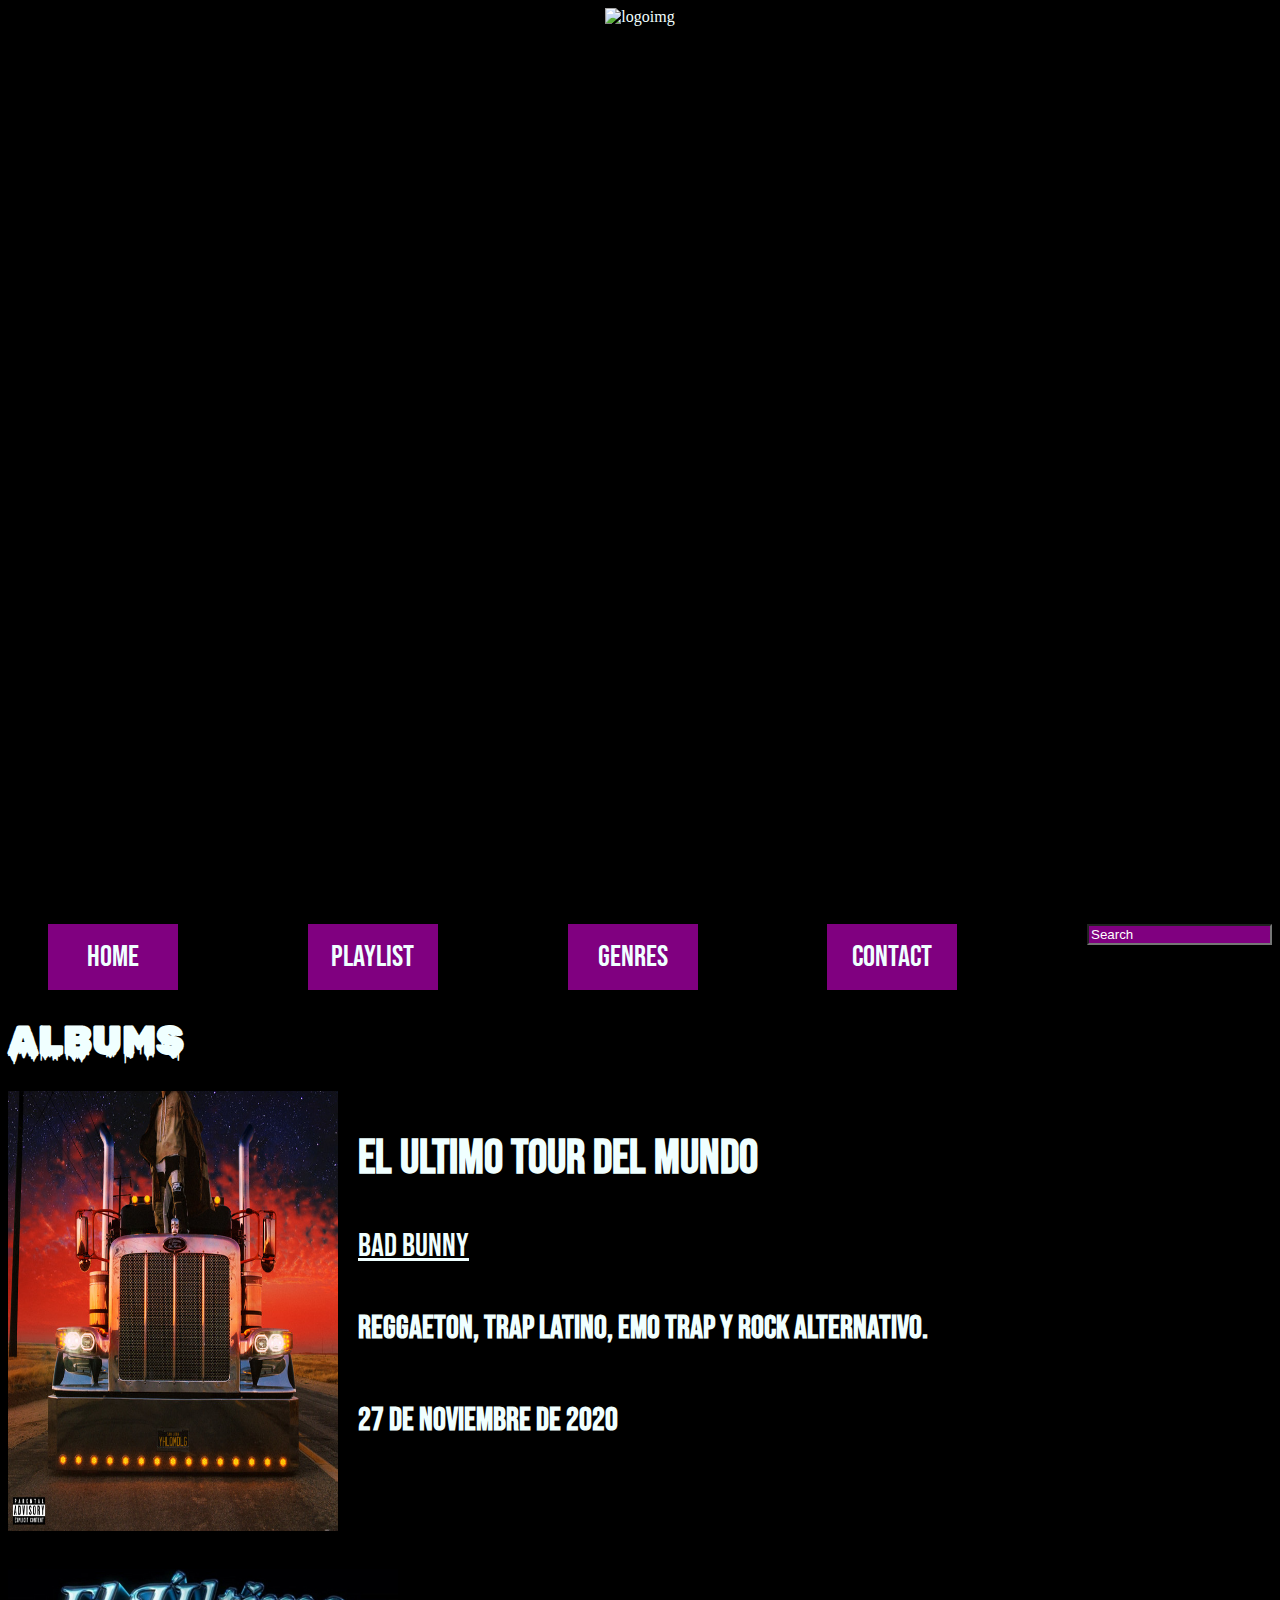
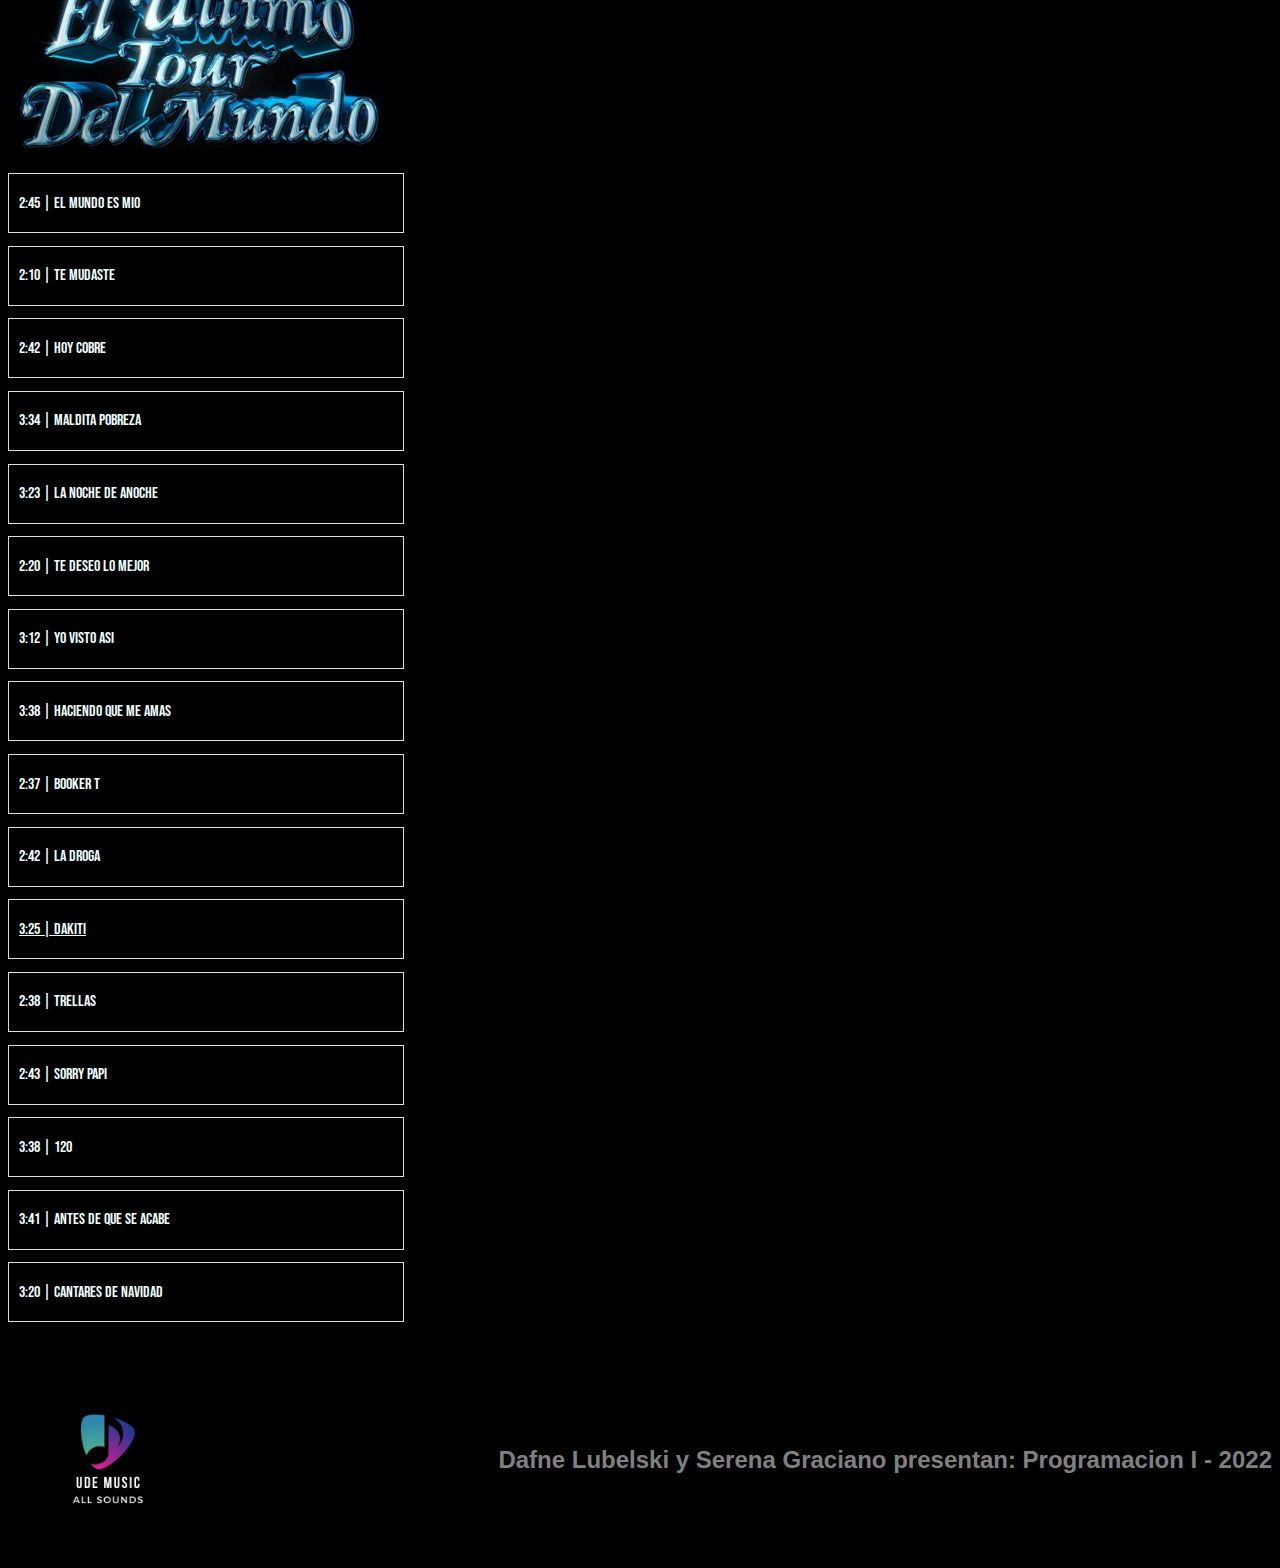
==== albums.html @ c6866a3a "ultimos cambios y responsive" ====
<!DOCTYPE html>
<html lang="en">

<head>
    <meta charset="UTF-8">
    <meta http-equiv="X-UA-Compatible" content="IE=edge">
    <meta name="viewport" content="width=device-width, initial-scale=1.0">
    <title>ALBUMS</title>
    <link href="./css/estilos.css" rel="stylesheet">
    <link rel="preconnect" href="https://fonts.googleapis.com">
    <link rel="preconnect" href="https://fonts.gstatic.com" crossorigin>
    <link href="https://fonts.googleapis.com/css2?family=Rubik+Wet+Paint&display=swap" rel="stylesheet">
    <link rel="preconnect" href="https://fonts.googleapis.com">
    <link rel="preconnect" href="https://fonts.gstatic.com" crossorigin>
    <link href="https://fonts.googleapis.com/css2?family=Bebas+Neue&display=swap" rel="stylesheet">
</head>

<body>
    <section class="logoheader">
        <div class="logoimg">
            <img src="./img/udemusicphotos/logoudemusic.png.png" alt="logoimg">
        </div>
    </section>


    <section class="menu">
        <nav>
            <ul>
                <li><a href="index.html">Home</a></li>
                <li><a href="playlist.html">Playlist</a></li>
                <li><a href="genres.html">Genres</a></li>
                <li><a href="contact.html">Contact</a></li>
                <form action="busqueda.html" method="get">
                    <input type="text" class="buscar" name="Buscar" value="" placeholder="Search">
                </form>

            </ul>

        </nav>
    </section>

    <section class="albumshtml">
        <h1 class="title-album">
            ALBUMS
        </h1>
        <article class="albumdata">
            <img src="./IMG/udemusicphotos/badbunny.jpg" alt="elultimo">
            <div class="infoalbum">
                <h2 class="titlehtml">
                    El Ultimo Tour del Mundo
                </h2>
                <a href="artists.html">BAD Bunny</a>
                <h4 class="sub-title">Reggaeton, trap latino, emo trap y rock alternativo.</h4>
                <h5 class="sub-title">27 de Noviembre de 2020</h5>
            </div>
        </article>



        <article class="songsbad">
            <img src="./IMG/udemusicphotos/elultimotourdelmundo.jpg" alt="elultimo">
            <article class="cancion">
                <p>2:45 | EL MUNDO ES MIO</p>
            </article>
            <article class="cancion">
                <p>2:10 | TE MUDASTE</p>
            </article>
            <article class="cancion">
                <p>2:42 | HOY COBRE</p>
            </article>
            <article class="cancion">
                <p>3:34 | MALDITA POBREZA</p>
            </article>
            <article class="cancion">
                <p>3:23 | LA NOCHE DE ANOCHE</p>
            </article>
            <article class="cancion">
                <p>2:20 | TE DESEO LO MEJOR</p>
            </article>
            <article class="cancion">
                <p>3:12 | YO VISTO ASI</p>
            </article>
            <article class="cancion">
                <p>3:38 | HACIENDO QUE ME AMAS</p>
            </article>
            <article class="cancion">
                <p>2:37 | BOOKER T</p>
            </article>
            <article class="cancion">
                <p>2:42 | LA DROGA</p>
            </article>
            <article class="cancion">
                <a href="songs.html">3:25 | DAKITI</a>
            </article>
            <article class="cancion">
                <p>2:38 | TRELLAS</p>
            </article>
            <article class="cancion">
                <p>2:43 | SORRY PAPI</p>
            </article>
            <article class="cancion">
                <p>3:38 | 120</p>
            </article>
            <article class="cancion">
                <p>3:41 | ANTES DE QUE SE ACABE</p>
            </article>
            <article class="cancion">
                <p>3:20 | CANTARES DE NAVIDAD</p>
            </article>

        </article>
    </section>


    <footer>
        <img src="./IMG/udemusicphotos/logoudemusic.png.png" alt="logofooter">
        <section class="footer">
            <h2>Dafne Lubelski y Serena Graciano presentan: Programacion I - 2022</h2>
        </section>
    </footer>
</body>
</section>

</html>
---- css/estilos.css ----
body {
    background-color: black;
    color: azure;
}

a {
    color: azure;
}

.logoheader {
    display: flex;
    flex-wrap: wrap;
    flex-direction: row;
    justify-content: center;
    height: 100vh
}

.logoheader img {
    width: 700px;
}

::placeholder {
    color: white;
}

.buscar {
    display: flex;
    flex-wrap: wrap;
    flex-direction: row;
    justify-content: end;
    background-color: purple;
}

.menu ul {
    display: flex;
    flex-wrap: wrap;
    flex-direction: row;
    justify-content: space-between;
    list-style: none;
}

.menu nav li {
    padding: 15px;
    width: 100px;
    background-color: purple;
    display: flex;
    justify-content: center;
}



nav ul li a {
    text-decoration: none;
    font-family: 'Bebas Neue', cursive;
    font-size: 30px;
}

footer img {
    width: 200px;
}

footer {
    display: flex;
    flex-wrap: wrap;
    flex-direction: row;
    justify-content: space-between;
    align-items: center;
    font-family: 'Gill Sans', 'Gill Sans MT', Calibri, 'Trebuchet MS', sans-serif;
    color: grey;
    font-size: 10;
    margin-top: 3%;
}


.indexhtml {
    display: flex;
    flex-wrap: wrap;
    flex-direction: row;
    justify-content: space-between;
}

.title {
    width: 30%;
}

.title img {
    width: 100%;
    height: 660px;
}

.title h2 {
    font-family: 'Rubik Wet Paint', cursive;
    font-size: 50px;
    text-align: center;
}

.title p {
    font-size: 17px;
    text-align: center;
}

.item {
    display: flex;
    flex-wrap: wrap;
    flex-direction: row;
    justify-content: flex-start;
    align-items: center;
    border: 1px solid #ddd;
    padding: 0 10px;
    font-family: 'Bebas Neue', cursive;
    width: 374px;
    height: 58px;
}

.item a {
    font-size: 17px;
}

.item img {
    width: 40px;
    height: auto;
}

.titlehtml {
    font-family: Bebas Neue, cursive;
    font-size: 300%;
}


.title-song {
    font-family: Rubik Wet Paint, cursive;
    font-size: 250%;
}

.songdata {
    display: flex;
    flex-wrap: wrap;
    flex-direction: row;
    justify-content: stretch;
}

.infosong {
    margin-left: 10px;
    padding-left: 10px;
}

.infosong a {
    font-family: Bebas Neue, cursive;
    font-size: 200%;
}

.songs img {
    justify-content: flex-start;
}

.favorites {
    display: flex;
    flex-wrap: wrap;
    flex-direction: row;
    justify-content: space-around;
    margin-top: 3%;
    margin-bottom: 3%;
    align-items: center;
    padding: 2 10px;
    border: solid #ddd;
    background-color: grey;
    width: 300px;
    font-family: Bebas Neue, cursive;
    font-size: 200%;
}

.fa-heart-circle-plus::before {
    content: "";
    align-items: center;
    size: 200%;
}

.player {
    display: flex;
    flex-wrap: wrap;
    flex-direction: row;
    justify-content: space-around;
    align-items: center;
    border: solid #ddd;
    border-radius: 360px;
    margin-top: 3%;
    width: 300px;
    height: 100px;
    justify-content: space-evenly;
    margin-left: 35%;
}

.verfavorites {
    display: flex;
    flex-wrap: wrap;
    flex-direction: row;
    justify-content: space-around;
    margin-top: 3%;
    align-items: center;
    padding: 2 10px;
    border: solid #ddd;
    background-color: grey;
    width: 300px;
    height: 100px;
    font-size: 200%;
    font-family: Bebas Neue, cursive;
    border-radius: 360px;
}


.title-album {
    font-family: Rubik Wet Paint, cursive;
    font-size: 250%;
}

.albumdata img {
    width: 330px;
    height: 440px;
}

.albumdata {
    display: flex;
    flex-wrap: wrap;
    flex-direction: row;
    justify-content: stretch;
}

.infoalbum a {
    font-family: Bebas neue, cursive;
    font-size: 200%;
}

.infoalbum {
    margin-left: 10px;
    padding-left: 10px;
}

.sub-title {
    font-family: Bebas Neue, cursive;
    font-size: 200%;
}

.songsbad img {
    width: 390px;
    margin-top: 3%;
}

.cancion {
    display: flex;
    flex-wrap: wrap;
    flex-direction: row;
    justify-content: flex-start;
    align-items: center;
    border: 1px solid #ddd;
    padding: 0 10px;
    font-family: 'Bebas Neue', cursive;
    width: 374px;
    height: 58px;
    margin-top: 1%;
}


.title-artist {
    font-family: Rubik Wet Paint, cursive;
    font-size: 250%;
}

.artistdata {
    display: flex;
    flex-wrap: wrap;
    flex-direction: row;
    justify-content: stretch;
}

.artistdata img {
    width: 380px;
    height: 440px;
    margin-top: 3%;
}

.infoartist {
    margin-left: 10px;
    padding-left: 10px;
}

.infoartist a {
    font-family: Bebas Neue, cursive;
    font-size: 200%;
}

.songstrack a {
    font-family: Bebas Neue, cursive;
    font-size: 200%;
}

.songstrack p {
    font-family: Bebas Neue, cursive;
    font-size: 200%;
}

.spotifytoptracks {
    margin-top: 3%;
}


.titleplaylist {
    font-size: 100px;
    font-family: Bebas Neue, cursive;
    width: 390px;
    margin-top: 3%;
    margin-bottom: 3%;
    margin-left: 1%;
}

.title-playlist {
    font-family: Rubik Wet Paint, cursive;
    font-size: 250%;
}

.playlisthtml {
    margin-left: 10%;
    margin-right: 10%;
    align-items: center;
    align-self: center;
}

.favtrack {
    display: flex;
    border: 1px solid #ddd;
    width: 25;
    height: 100px;
    align-items: center;
    justify-content: space-around;
}


.title-genre {
    font-family: Rubik Wet Paint, cursive;
    font-size: 250%;
}

.genreshtml {
    margin-left: 10%;
    margin-right: 10%;
    align-items: center;
    align-self: center;
}

.genreshtml img {
    width: 380px;
    margin-top: 2%;
    margin-bottom: 3%;
}

.favgenre a {
    font-family: Bebas Neue, cursive;
    font-size: 200%;
}

.favgenre p {
    font-family: Bebas Neue, cursive;
    font-size: 200%;
}

.favgenre {
    display: flex;
    border: 1px solid #ddd;
    width: 25;
    height: 100px;
    align-items: center;
    justify-content: space-around;
}


.title-detallegre {
    font-family: Rubik wet paint, cursive;
    font-size: 50px;
}

.regguetonartists-name {
    display: flex;
    flex-wrap: wrap;
    flex-direction: column;
    justify-content: center;
    align-items: center;
    border: 1px solid #ddd;
    padding: 5 10px;
    font-family: 'Bebas Neue', cursive;
    width: 374px;
    height: 58px;
    margin-top: 10px;
}

.regguetonartists img {
    width: 45px;
    height: auto;
    align-items: center
}

.regguetonartists-name a {
    font-family: Bebas Neue, cursive;
    font-size: 150%;
    align-items: center;
}

.regguetonartists-name p {
    font-family: Bebas Neue, cursive;
    font-size: 150%;
    align-items: center
}


.busquedafoto img {
    width: 40%;
    margin-top: 3%;
    margin-bottom: 3%;
    margin-left: 25%;
}

.busquedahtml a {
    font-family: Rubik Wet Paint, cursive;
    font-size: 200%;
    align-items: center;
    color: white;
    margin-top: 10%;
    margin-bottom: 10%;
}

.busquedahtml ul {
    font-family: Bebas Neue, cursive;
    font-size: 150%;
    justify-content: space-between;
}

.busquedahtml {
    display: flex;
    flex-wrap: wrap;
    flex-direction: row;
}

.busquedahtml1 ul {
    font-family: Bebas Neue, cursive;
    font-size: 150%;
    justify-content: space-between;
}

.busquedahtml1 h2 {
    font-family: Bebas Neue, cursive;
}


@media(max-width:460px) {
    .indexhtml {
        display: flex;
        flex-wrap: wrap;
        flex-direction: column;
        justify-content: space-between;
    }

    .title {
        width: 95%;
    }

    footer {
        display: flex;
        flex-wrap: wrap;
        flex-direction: column;
        justify-content: center;
        align-items: center;
        text-align: center;
        font-family: 'Gill Sans', 'Gill Sans MT', Calibri, 'Trebuchet MS', sans-serif;
        color: grey;
        font-size: 10;
        margin-top: 3%;
    }

    .buscar {
        display: flex;
        flex-wrap: wrap;
        flex-direction: row;
        justify-content: end;
        background-color: purple;

    }

    .menu ul {
        display: flex;
        flex-wrap: wrap;
        flex-direction: column;
        justify-content: space-between;
        list-style: none;
    }

    .menu nav li {
        padding: 15px;
        width: 100px;
        background-color: purple;
        display: flex;
        justify-content: center;
        margin-bottom: 10px;
    }

    nav ul li a {
        text-decoration: none;
        font-family: 'Bebas Neue', cursive;
        font-size: 30px;
    }

    .busquedafoto img {
        width: 70%;
        margin-top: 3%;
        margin-bottom: 3%;
        margin-left: 0%;
    }

    .busquedafoto {
        text-align: center;
    }







}
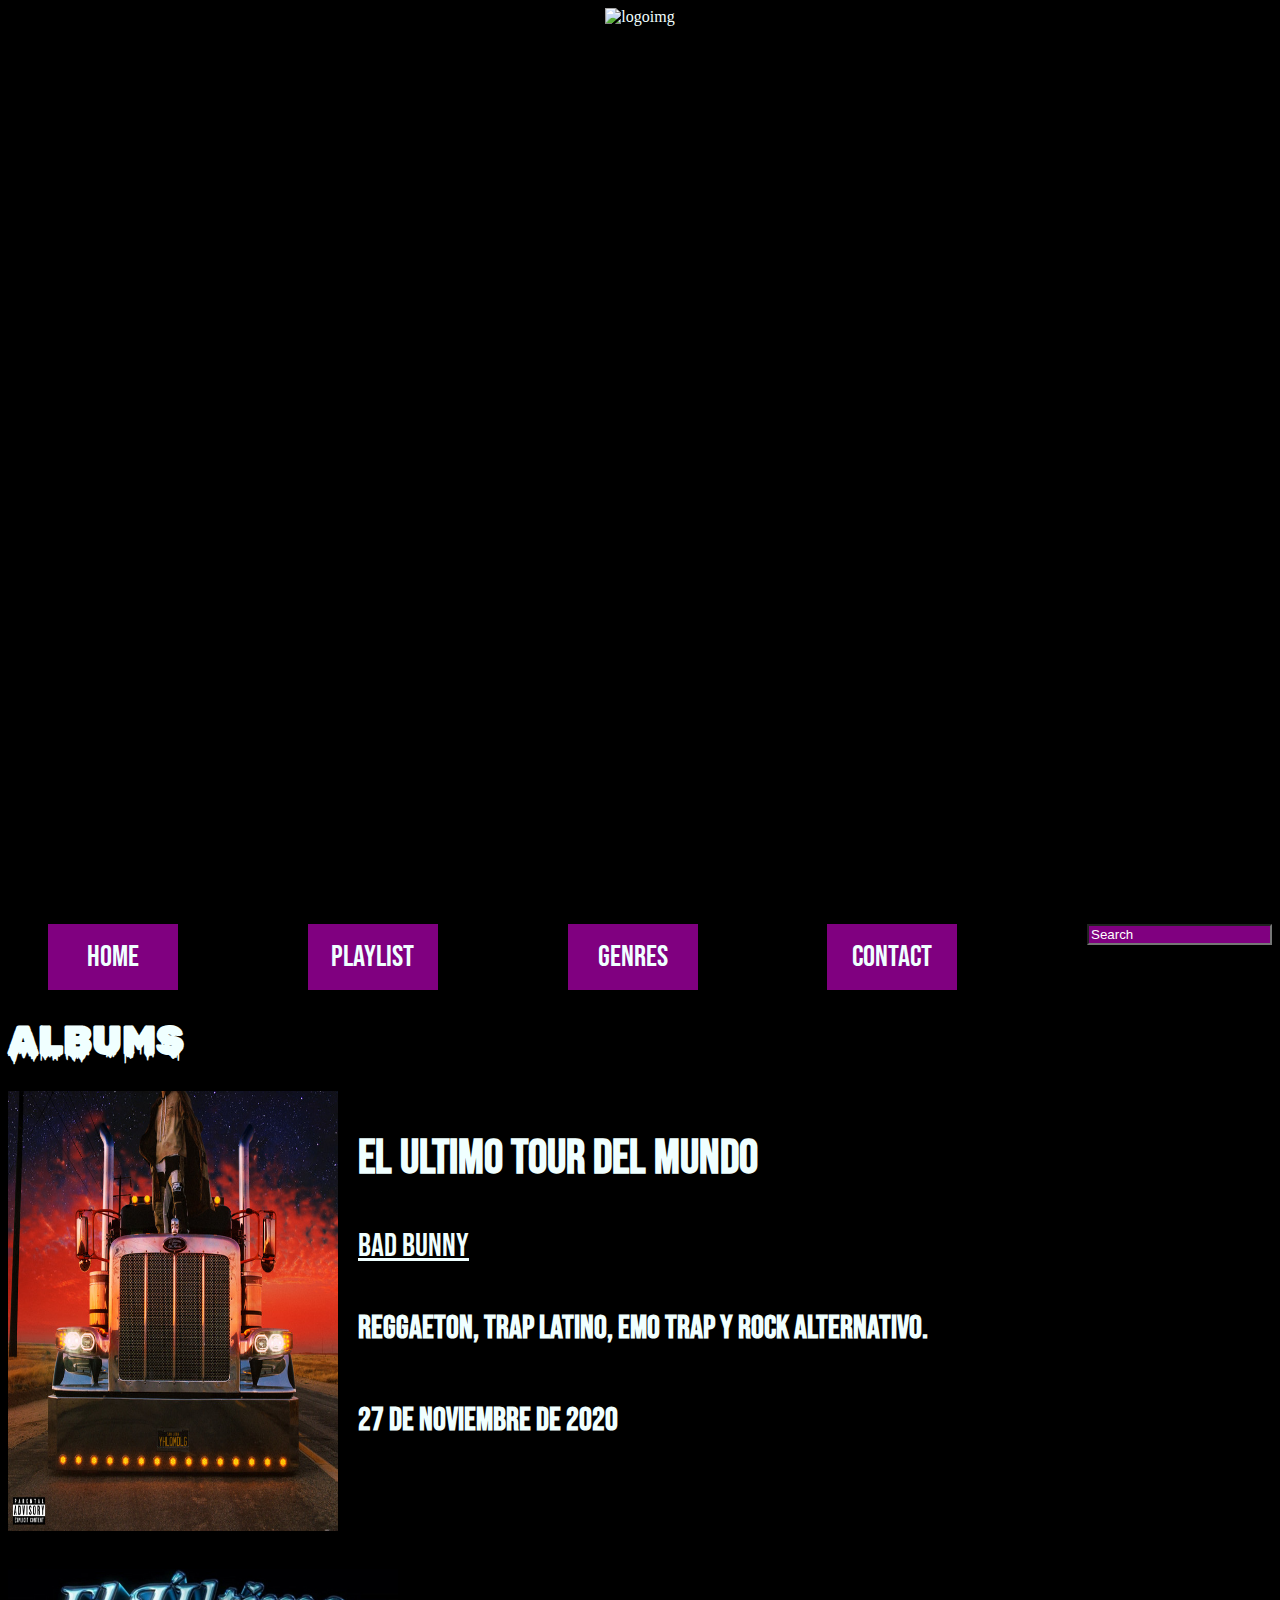
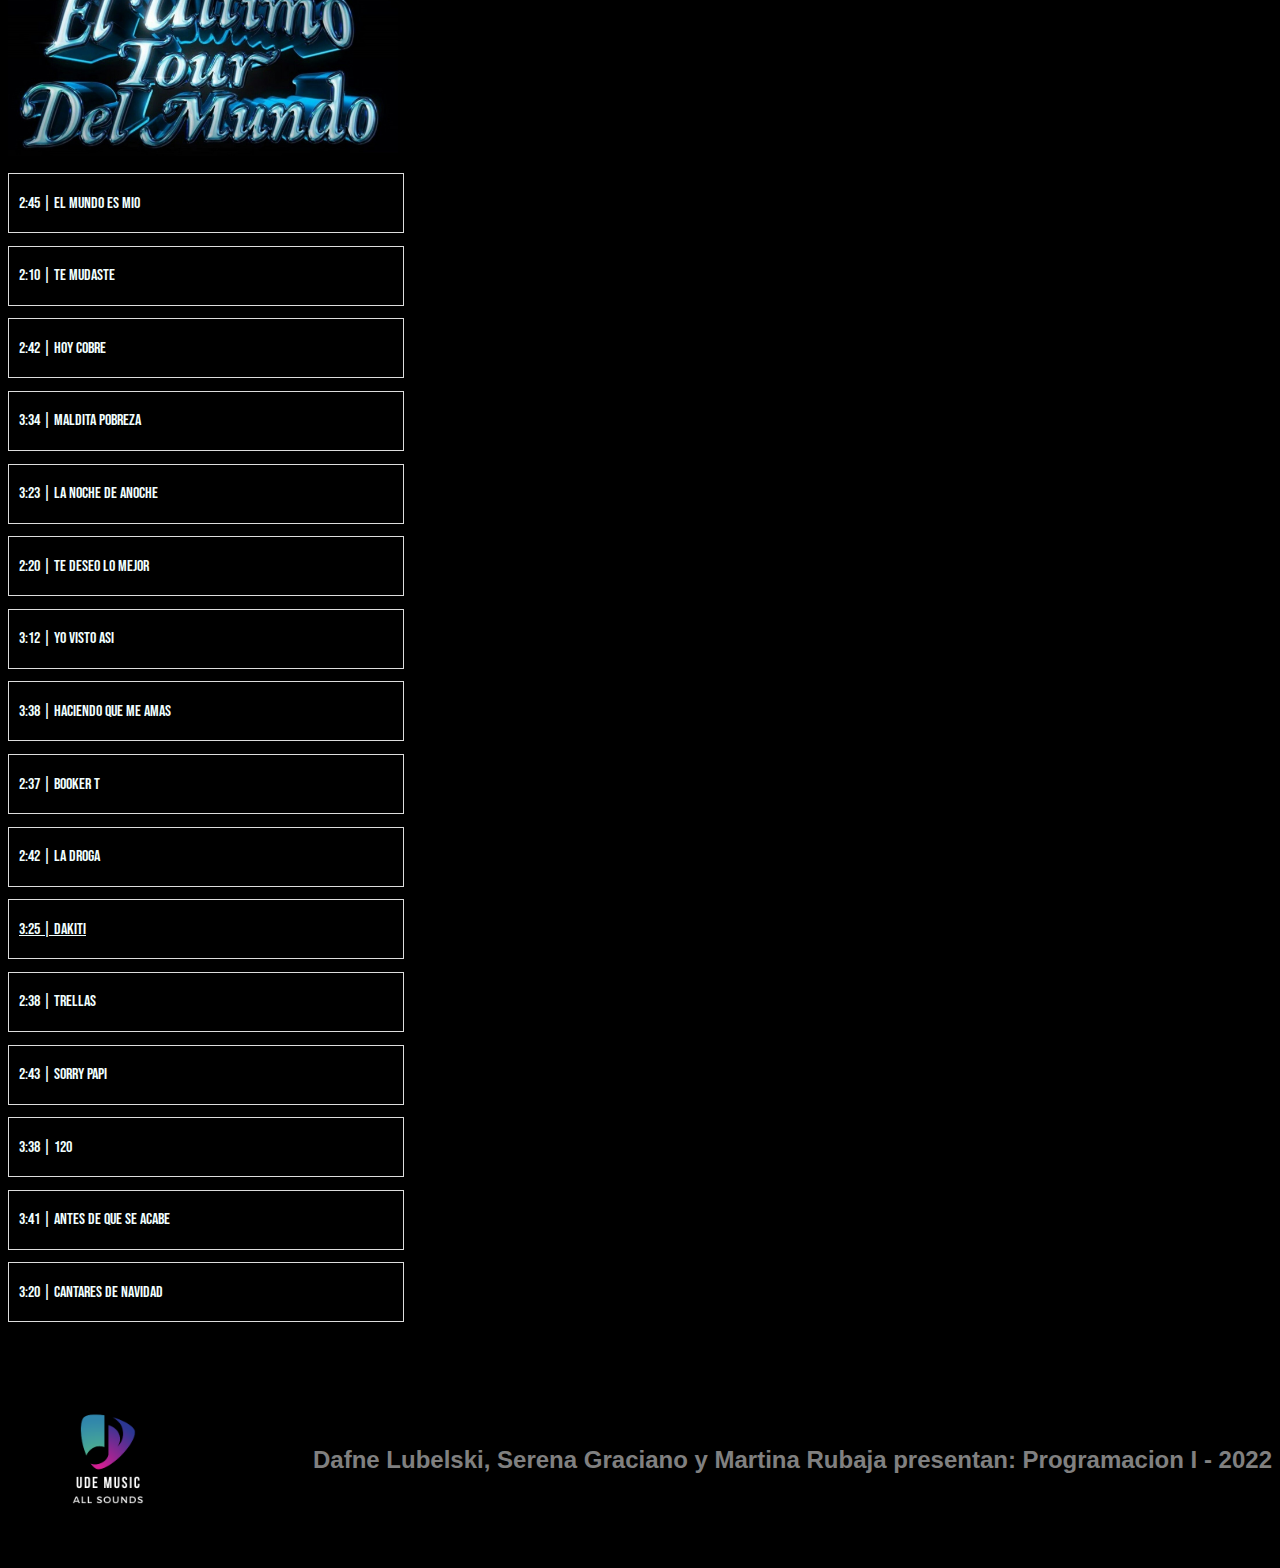
==== commit 69937a5f: "cambios" ====
--- a/albums.html
+++ b/albums.html
@@ -115,7 +115,7 @@
     <footer>
         <img src="./IMG/udemusicphotos/logoudemusic.png.png" alt="logofooter">
         <section class="footer">
-            <h2>Dafne Lubelski y Serena Graciano presentan: Programacion I - 2022</h2>
+            <h2>Dafne Lubelski, Serena Graciano y Martina Rubaja presentan: Programacion I - 2022</h2>
         </section>
     </footer>
 </body>
--- a/css/estilos.css
+++ b/css/estilos.css
@@ -70,6 +70,13 @@
     font-size: 10;
     margin-top: 3%;
 }
+.minuscula{
+    font-family: 'Nunito', sans-serif;
+    color:grey;
+    font-size: 10px;
+    
+
+}
 
 
 .indexhtml {
@@ -90,7 +97,7 @@
 
 .title h2 {
     font-family: 'Rubik Wet Paint', cursive;
-    font-size: 50px;
+    font-size: 250%;
     text-align: center;
 }
 
@@ -320,7 +327,6 @@
 .playlisthtml {
     margin-left: 10%;
     margin-right: 10%;
-    align-items: center;
     align-self: center;
 }
 
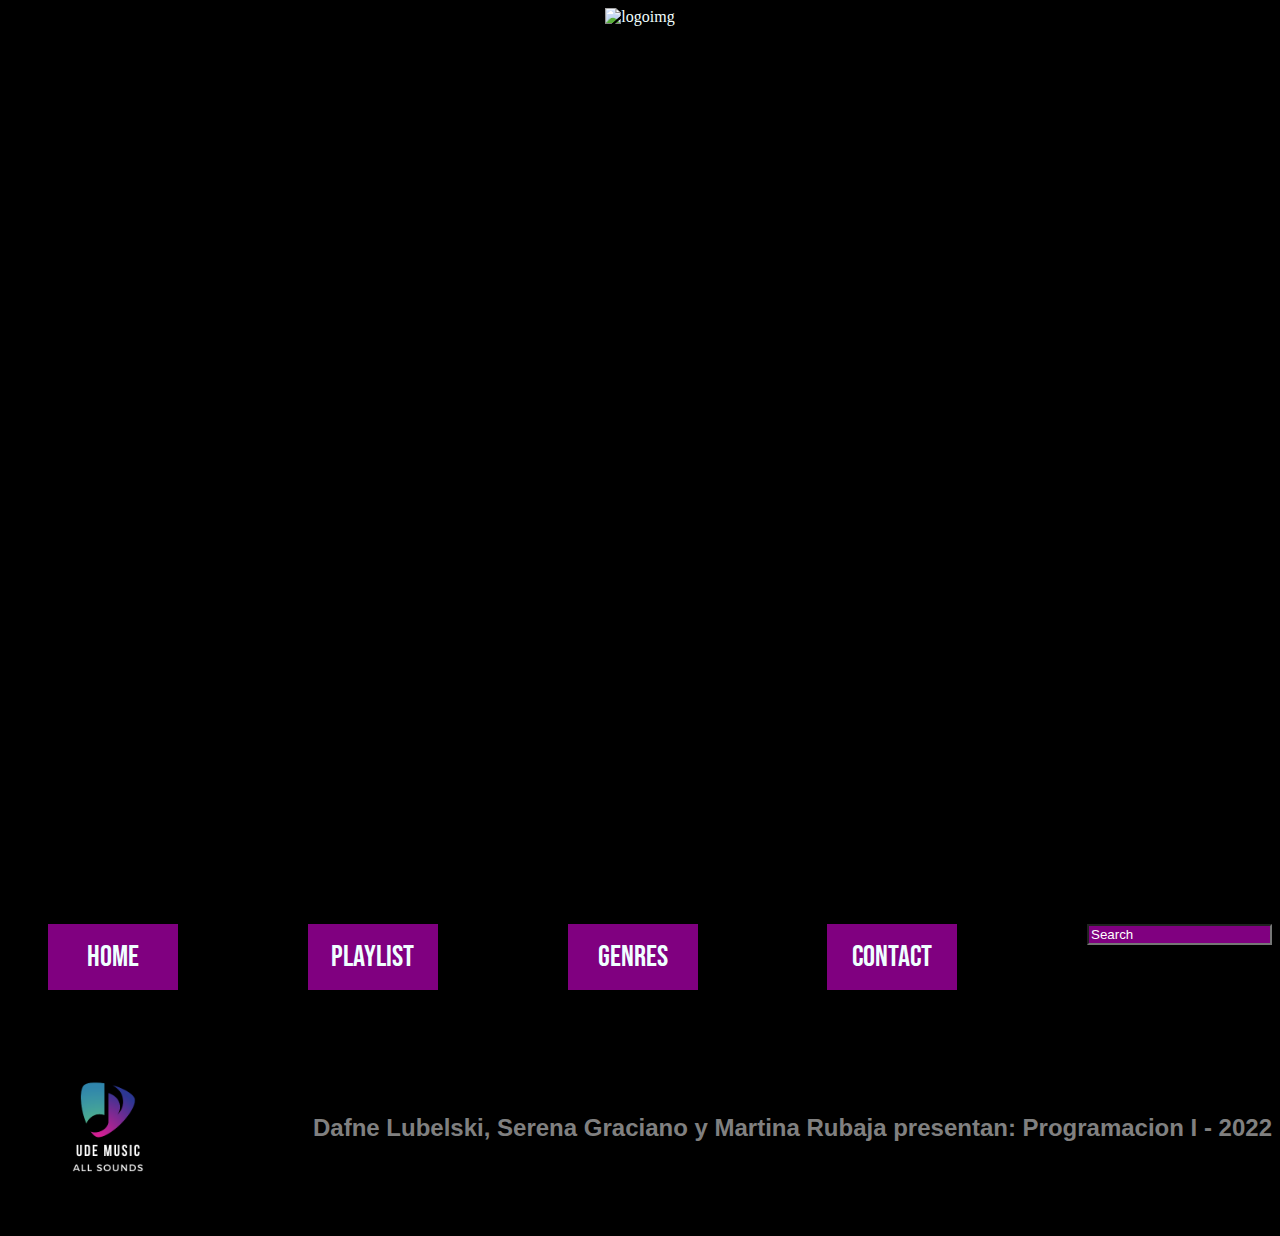
==== commit d654bee0: "cambios de detalles hecho por todas" ====
--- a/albums.html
+++ b/albums.html
@@ -40,7 +40,7 @@
     </section>
 
     <section class="albumshtml">
-        <h1 class="title-album">
+        <!-- <h1 class="title-album">
             ALBUMS
         </h1>
         <article class="albumdata">
@@ -108,7 +108,7 @@
                 <p>3:20 | CANTARES DE NAVIDAD</p>
             </article>
 
-        </article>
+        </article> -->
     </section>
 
 
@@ -118,6 +118,7 @@
             <h2>Dafne Lubelski, Serena Graciano y Martina Rubaja presentan: Programacion I - 2022</h2>
         </section>
     </footer>
+<script src="./js/albums.js"></script>
 </body>
 </section>
 
--- a/css/estilos.css
+++ b/css/estilos.css
@@ -1,6 +1,9 @@
 body {
     background-color: black;
     color: azure;
+}
+button{
+    color:purple;
 }
 
 a {
@@ -74,8 +77,6 @@
     font-family: 'Nunito', sans-serif;
     color:grey;
     font-size: 10px;
-    
-
 }
 
 
@@ -219,7 +220,10 @@
     font-family: Rubik Wet Paint, cursive;
     font-size: 250%;
 }
-
+/* .columnoso{
+    display: flex;
+    flex-direction: column;
+} */
 .albumdata img {
     width: 330px;
     height: 440px;
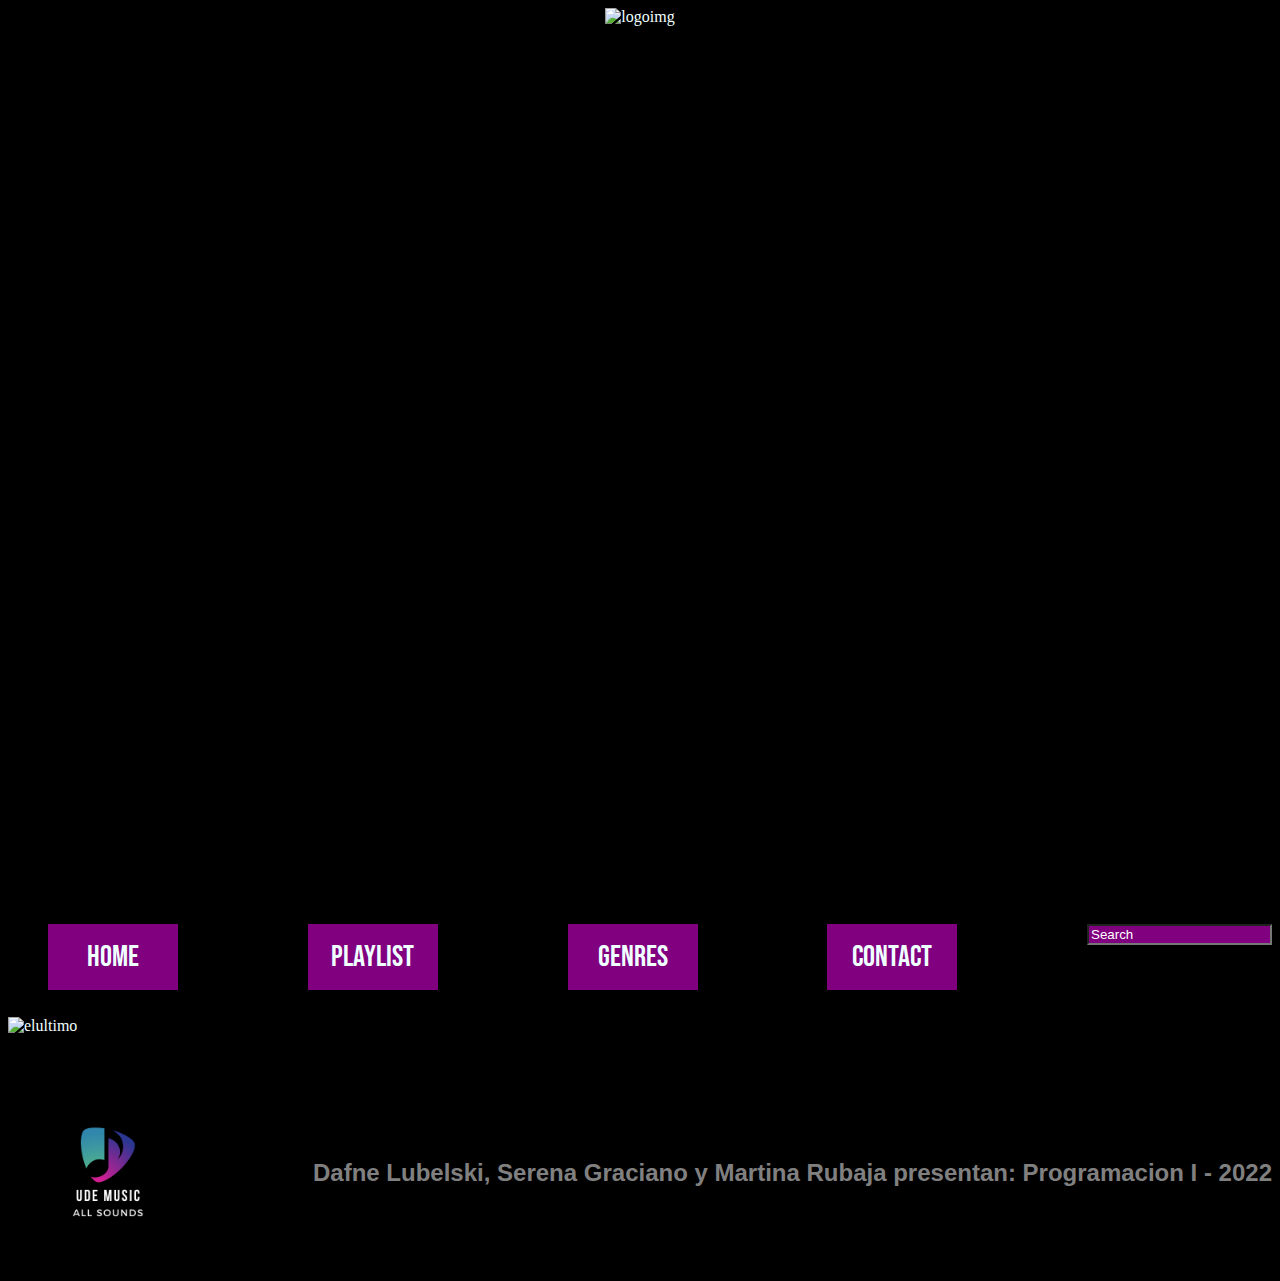
==== commit 54e4fd79: "cambios en css todas" ====
--- a/albums.html
+++ b/albums.html
@@ -40,11 +40,13 @@
     </section>
 
     <section class="albumshtml">
+        <h1 class="title-album"></h1>
+        <img class="img" src="" alt="elultimo">
         <!-- <h1 class="title-album">
+
             ALBUMS
         </h1>
         <article class="albumdata">
-            <img src="./IMG/udemusicphotos/badbunny.jpg" alt="elultimo">
             <div class="infoalbum">
                 <h2 class="titlehtml">
                     El Ultimo Tour del Mundo
--- a/css/estilos.css
+++ b/css/estilos.css
@@ -56,6 +56,13 @@
     text-decoration: none;
     font-family: 'Bebas Neue', cursive;
     font-size: 30px;
+}
+
+.artists {
+    display: flex;
+    flex-wrap: wrap;
+    flex-direction: column;
+    background-color: blue;
 }
 
 footer img {
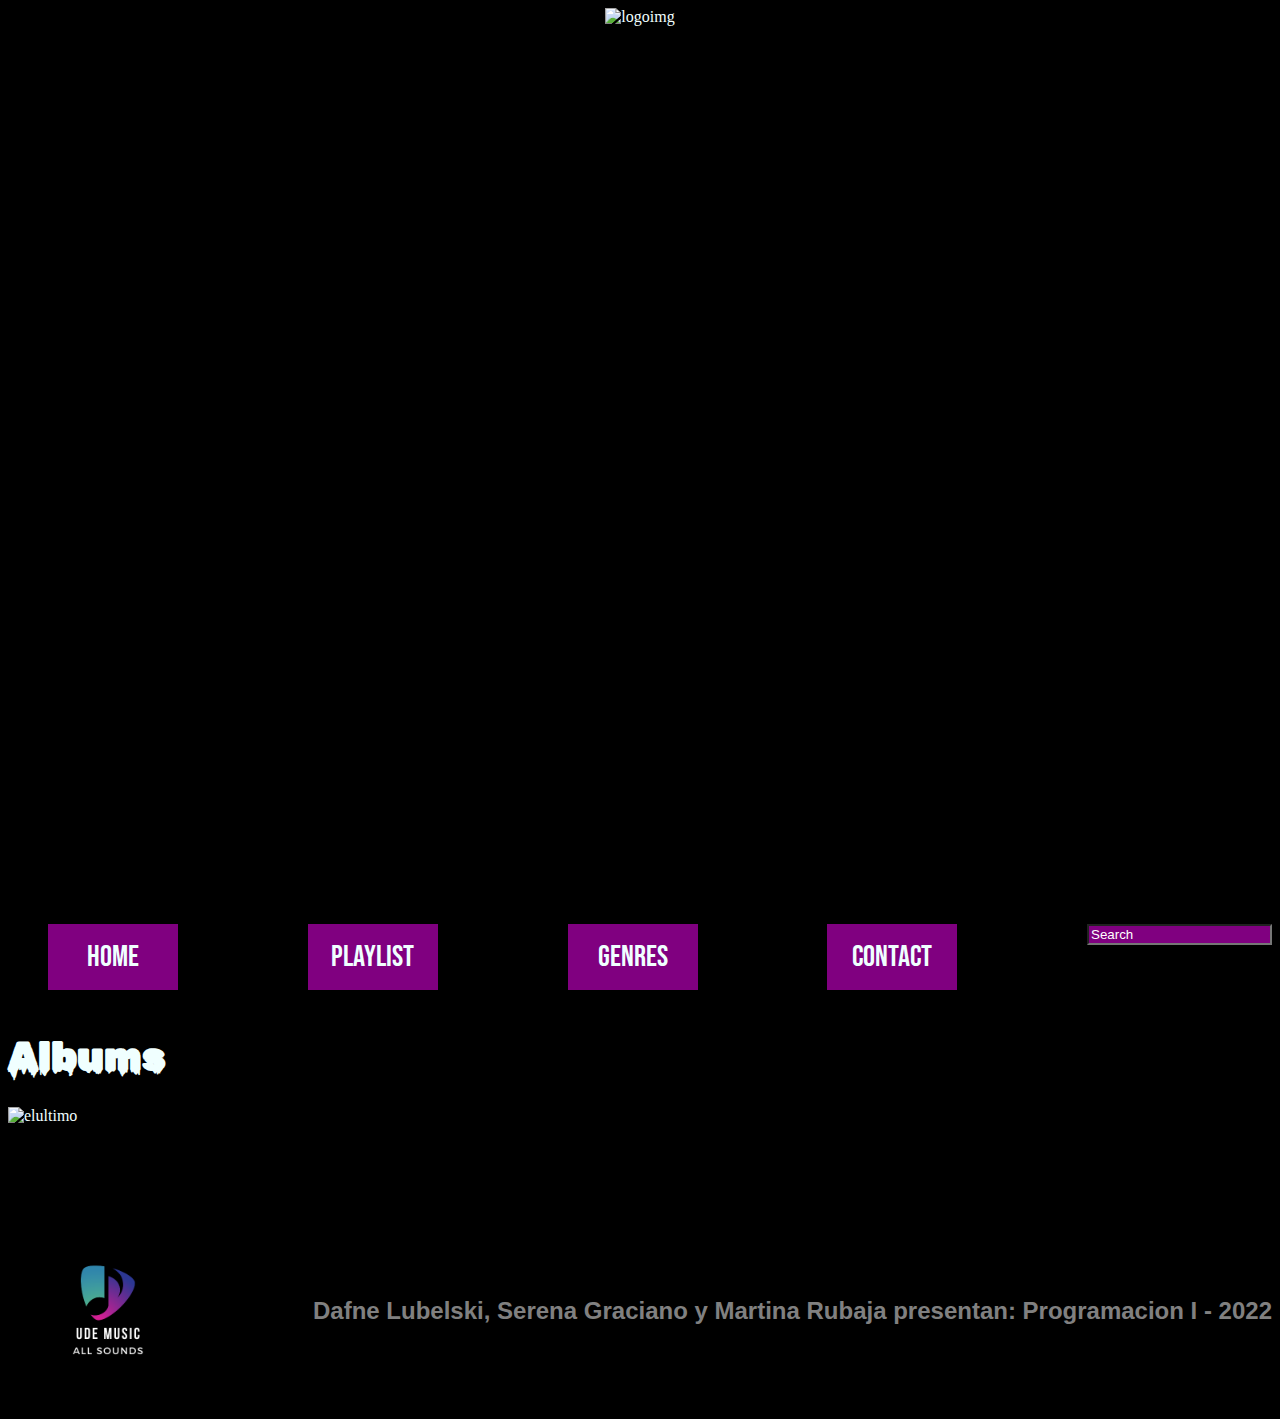
==== commit afb38418: "index y genero terminado" ====
--- a/albums.html
+++ b/albums.html
@@ -40,19 +40,19 @@
     </section>
 
     <section class="albumshtml">
-        <h1 class="title-album"></h1>
-        <img class="img" src="" alt="elultimo">
-        <!-- <h1 class="title-album">
-
-            ALBUMS
-        </h1>
-        <article class="albumdata">
+        <h1>Albums</h1>
+        <article class="infoalbum">
+            <img class="img" src="" alt="elultimo">
+        <h2 class="title-album"></h2>
+        
+         </article>
+      <!--   <article class="albumdata">
             <div class="infoalbum">
                 <h2 class="titlehtml">
                     El Ultimo Tour del Mundo
                 </h2>
-                <a href="artists.html">BAD Bunny</a>
-                <h4 class="sub-title">Reggaeton, trap latino, emo trap y rock alternativo.</h4>
+                <a href="artista">BAD Bunny</a>
+                <h4 class="subtitle">Reggaeton, trap latino, emo trap y rock alternativo.</h4>
                 <h5 class="sub-title">27 de Noviembre de 2020</h5>
             </div>
         </article>
@@ -110,7 +110,7 @@
                 <p>3:20 | CANTARES DE NAVIDAD</p>
             </article>
 
-        </article> -->
+        </article> --> 
     </section>
 
 
--- a/css/estilos.css
+++ b/css/estilos.css
@@ -58,12 +58,14 @@
     font-size: 30px;
 }
 
-.artists {
-    display: flex;
-    flex-wrap: wrap;
-    flex-direction: column;
-    background-color: blue;
-}
+.title {
+    display: flex;
+    flex-wrap: wrap;
+    flex-direction: column;
+    
+}
+
+
 
 footer img {
     width: 200px;
@@ -90,41 +92,50 @@
 .indexhtml {
     display: flex;
     flex-wrap: wrap;
-    flex-direction: row;
-    justify-content: space-between;
+    flex-direction: column;
+    justify-content: center;
+    align-items: center;
+
 }
 
 .title {
-    width: 30%;
+    width: 50%;
+    align-self: center;
+    align-content: center;
+    align-items: center;
 }
 
 .title img {
-    width: 100%;
+    width: 374px;
     height: 660px;
+    justify-content: center;
 }
 
 .title h2 {
     font-family: 'Rubik Wet Paint', cursive;
     font-size: 250%;
-    text-align: center;
+    margin-left: 2%;
+    align-items: center;
+
 }
 
 .title p {
     font-size: 17px;
-    text-align: center;
+    justify-content: center;    
+    align-self: center;
 }
 
 .item {
     display: flex;
     flex-wrap: wrap;
-    flex-direction: row;
+    flex-direction: column;
     justify-content: flex-start;
     align-items: center;
-    border: 1px solid #ddd;
-    padding: 0 10px;
+    align-self: center;
     font-family: 'Bebas Neue', cursive;
-    width: 374px;
-    height: 58px;
+    width: 550px;
+   
+    
 }
 
 .item a {
@@ -134,7 +145,26 @@
 .item img {
     width: 40px;
     height: auto;
-}
+    margin: 10px;
+}
+.item p {
+ margin: 5px;
+ font-size: 25px;
+}
+
+.content img p{
+    display: flex;
+    flex-wrap: wrap;
+    flex-direction: column;
+    justify-content: space-around;
+    align-items: center;
+}
+.content img{
+    width: 150px;
+    height: auto;
+
+}
+
 
 .titlehtml {
     font-family: Bebas Neue, cursive;
@@ -223,16 +253,21 @@
 }
 
 
-.title-album {
+.albumshtml h1 {
     font-family: Rubik Wet Paint, cursive;
     font-size: 250%;
 }
+.albumshtml h2 {
+    font-family: Bebas Neue, cursive;
+    font-size: 250%;
+}
 /* .columnoso{
     display: flex;
     flex-direction: column;
-} */
-.albumdata img {
-    width: 330px;
+} 
+
+./* albumdata img {
+    width: 500px;
     height: 440px;
 }
 
@@ -251,6 +286,23 @@
 .infoalbum {
     margin-left: 10px;
     padding-left: 10px;
+} */
+
+.albumshtml {
+    display: flex;
+    flex-wrap: wrap;
+    flex-direction: column;
+    justify-content: flex-start;
+
+}
+.infoalbum{
+    display: flex;
+    flex-wrap: wrap;
+    flex-direction: row;
+    justify-content: flex-start;
+}
+.infoalbum img {
+width: 500px;
 }
 
 .sub-title {
@@ -357,16 +409,18 @@
 }
 
 .genreshtml {
-    margin-left: 10%;
-    margin-right: 10%;
-    align-items: center;
-    align-self: center;
+    display: flex;
+    flex-wrap: wrap;
+    flex-direction: row;
+    justify-content: center;
+    align-items: flex-start;
 }
 
 .genreshtml img {
-    width: 380px;
-    margin-top: 2%;
-    margin-bottom: 3%;
+    width: 150px;
+    height: auto;
+    margin: 5px;
+    margin-top: 20px;
 }
 
 .favgenre a {
@@ -381,11 +435,13 @@
 
 .favgenre {
     display: flex;
-    border: 1px solid #ddd;
-    width: 25;
-    height: 100px;
-    align-items: center;
-    justify-content: space-around;
+    flex-wrap: wrap;
+    flex-direction: column;
+    justify-content: flex-start;
+    align-items: center;
+    align-self: flex-start;
+    font-family: 'Bebas Neue', cursive;
+    width: 400px;
 }
 
 
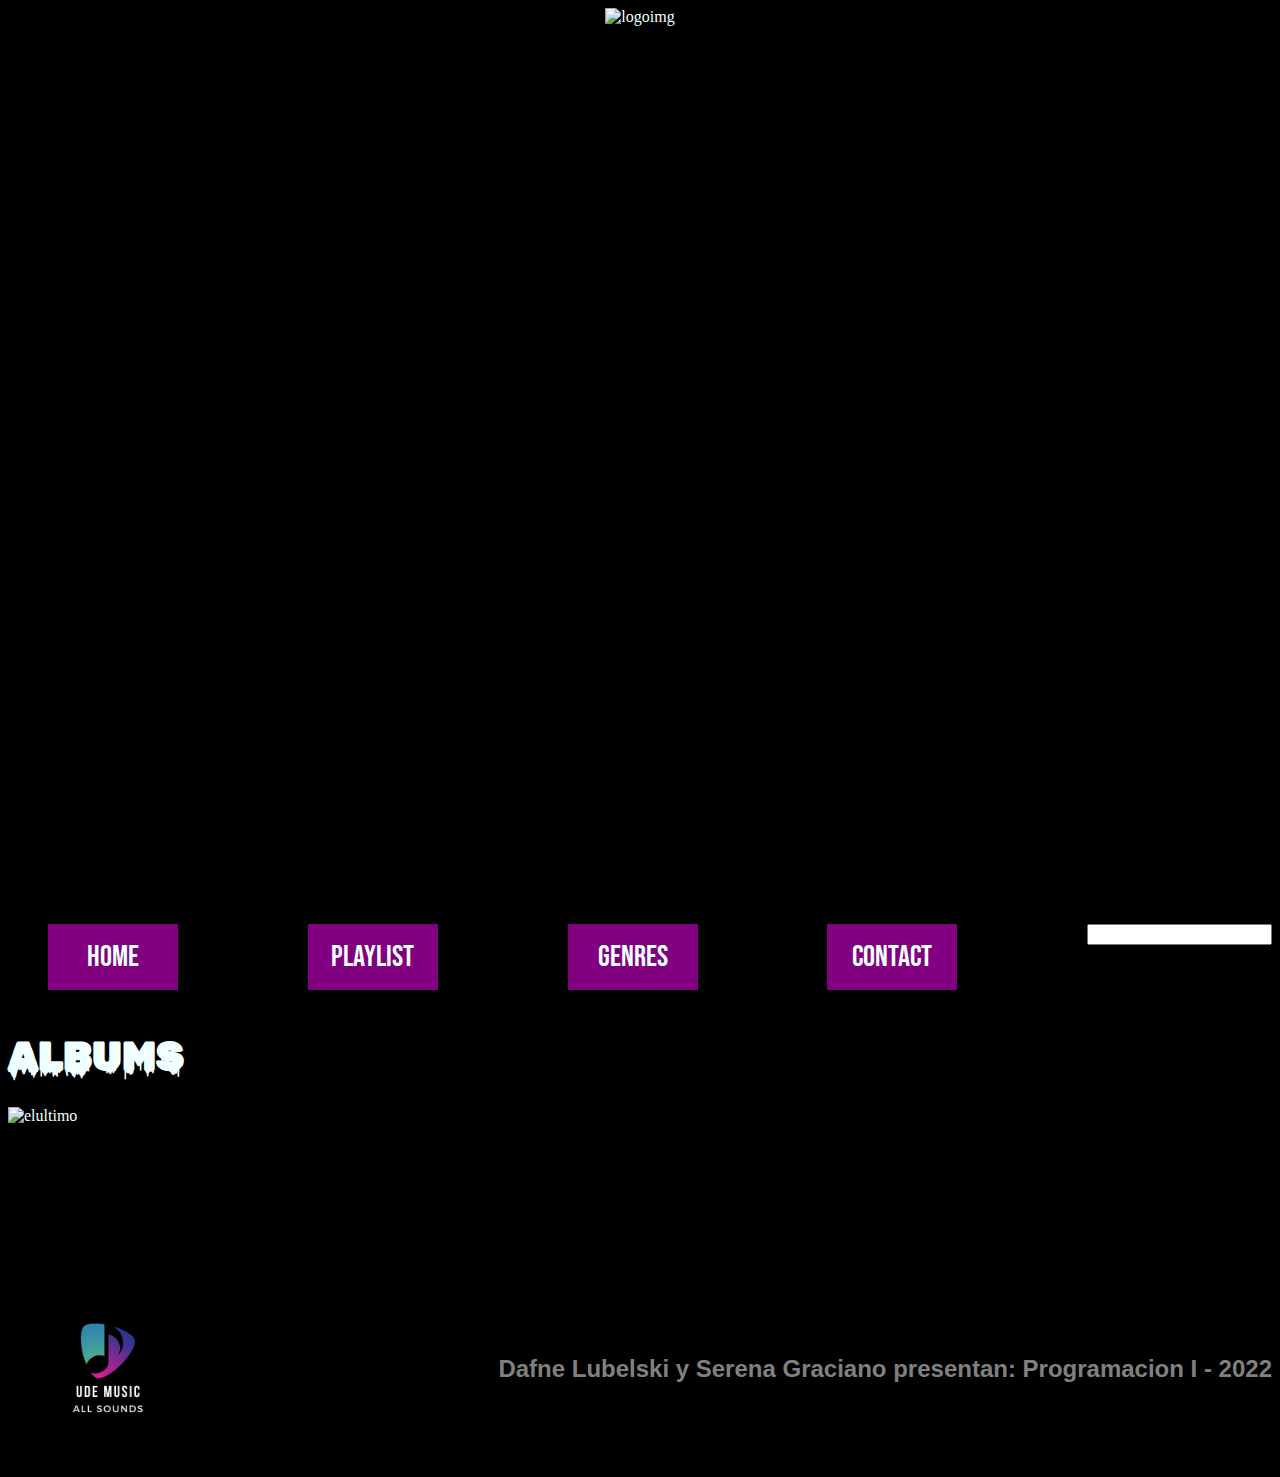
==== commit 9d01ef88: "errores reparados" ====
--- a/albums.html
+++ b/albums.html
@@ -31,7 +31,7 @@
                 <li><a href="genres.html">Genres</a></li>
                 <li><a href="contact.html">Contact</a></li>
                 <form action="busqueda.html" method="get">
-                    <input type="text" class="buscar" name="Buscar" value="" placeholder="Search">
+                    <input type="text" name="Buscar" value="" placeholder="Search">
                 </form>
 
             </ul>
@@ -40,26 +40,23 @@
     </section>
 
     <section class="albumshtml">
-        <h1>Albums</h1>
-        <article class="infoalbum">
+        <h1 class="title-album">
+            ALBUMS
+        </h1>
+        <article class="albumdata">
             <img class="img" src="" alt="elultimo">
-        <h2 class="title-album"></h2>
-        
-         </article>
-      <!--   <article class="albumdata">
             <div class="infoalbum">
                 <h2 class="titlehtml">
-                    El Ultimo Tour del Mundo
                 </h2>
-                <a href="artista">BAD Bunny</a>
-                <h4 class="subtitle">Reggaeton, trap latino, emo trap y rock alternativo.</h4>
-                <h5 class="sub-title">27 de Noviembre de 2020</h5>
+                <a class="nombreArtista" href="artists.html"></a>
+                <h4 class="sub-title"></h4>
+                <h5 class="sub-title1"></h5>
             </div>
         </article>
 
 
 
-        <article class="songsbad">
+       <!--  <article class="songsbad">
             <img src="./IMG/udemusicphotos/elultimotourdelmundo.jpg" alt="elultimo">
             <article class="cancion">
                 <p>2:45 | EL MUNDO ES MIO</p>
@@ -67,15 +64,18 @@
             <article class="cancion">
                 <p>2:10 | TE MUDASTE</p>
             </article>
+
             <article class="cancion">
                 <p>2:42 | HOY COBRE</p>
             </article>
             <article class="cancion">
                 <p>3:34 | MALDITA POBREZA</p>
             </article>
+
             <article class="cancion">
                 <p>3:23 | LA NOCHE DE ANOCHE</p>
             </article>
+
             <article class="cancion">
                 <p>2:20 | TE DESEO LO MEJOR</p>
             </article>
@@ -85,31 +85,33 @@
             <article class="cancion">
                 <p>3:38 | HACIENDO QUE ME AMAS</p>
             </article>
-            <article class="cancion">
-                <p>2:37 | BOOKER T</p>
+
+            <article class="songsbunny">
+                <article class="cancion">
+                    <p>2:37 | BOOKER T</p>
+                </article>
+                <article class="cancion">
+                    <p>2:42 | LA DROGA</p>
+                </article>
+                <article class="cancion">
+                    <a href="songs.html">3:25 | DAKITI</a>
+                </article>
+                <article class="cancion">
+                    <p>2:38 | TRELLAS</p>
+                </article>
+                <article class="cancion">
+                    <p>2:43 | SORRY PAPI</p>
+                </article>
+                <article class="cancion">
+                    <p>3:38 | 120</p>
+                </article>
+                <article class="cancion">
+                    <p>3:41 | ANTES DE QUE SE ACABE</p>
+                </article>
+                <article class="cancion">
+                    <p>3:20 | CANTARES DE NAVIDAD</p>
+                </article>
             </article>
-            <article class="cancion">
-                <p>2:42 | LA DROGA</p>
-            </article>
-            <article class="cancion">
-                <a href="songs.html">3:25 | DAKITI</a>
-            </article>
-            <article class="cancion">
-                <p>2:38 | TRELLAS</p>
-            </article>
-            <article class="cancion">
-                <p>2:43 | SORRY PAPI</p>
-            </article>
-            <article class="cancion">
-                <p>3:38 | 120</p>
-            </article>
-            <article class="cancion">
-                <p>3:41 | ANTES DE QUE SE ACABE</p>
-            </article>
-            <article class="cancion">
-                <p>3:20 | CANTARES DE NAVIDAD</p>
-            </article>
-
         </article> --> 
     </section>
 
@@ -117,10 +119,11 @@
     <footer>
         <img src="./IMG/udemusicphotos/logoudemusic.png.png" alt="logofooter">
         <section class="footer">
-            <h2>Dafne Lubelski, Serena Graciano y Martina Rubaja presentan: Programacion I - 2022</h2>
+            <h2>Dafne Lubelski y Serena Graciano presentan: Programacion I - 2022</h2>
         </section>
     </footer>
-<script src="./js/albums.js"></script>
+    <script src="./js/forms.js"></script>
+    <script src="./js/albums.js"></script>
 </body>
 </section>
 
--- a/css/estilos.css
+++ b/css/estilos.css
@@ -256,6 +256,7 @@
 .albumshtml h1 {
     font-family: Rubik Wet Paint, cursive;
     font-size: 250%;
+    color: azure;
 }
 .albumshtml h2 {
     font-family: Bebas Neue, cursive;
@@ -306,6 +307,10 @@
 }
 
 .sub-title {
+    font-family: Bebas Neue, cursive;
+    font-size: 200%;
+}
+.sub-title1 {
     font-family: Bebas Neue, cursive;
     font-size: 200%;
 }
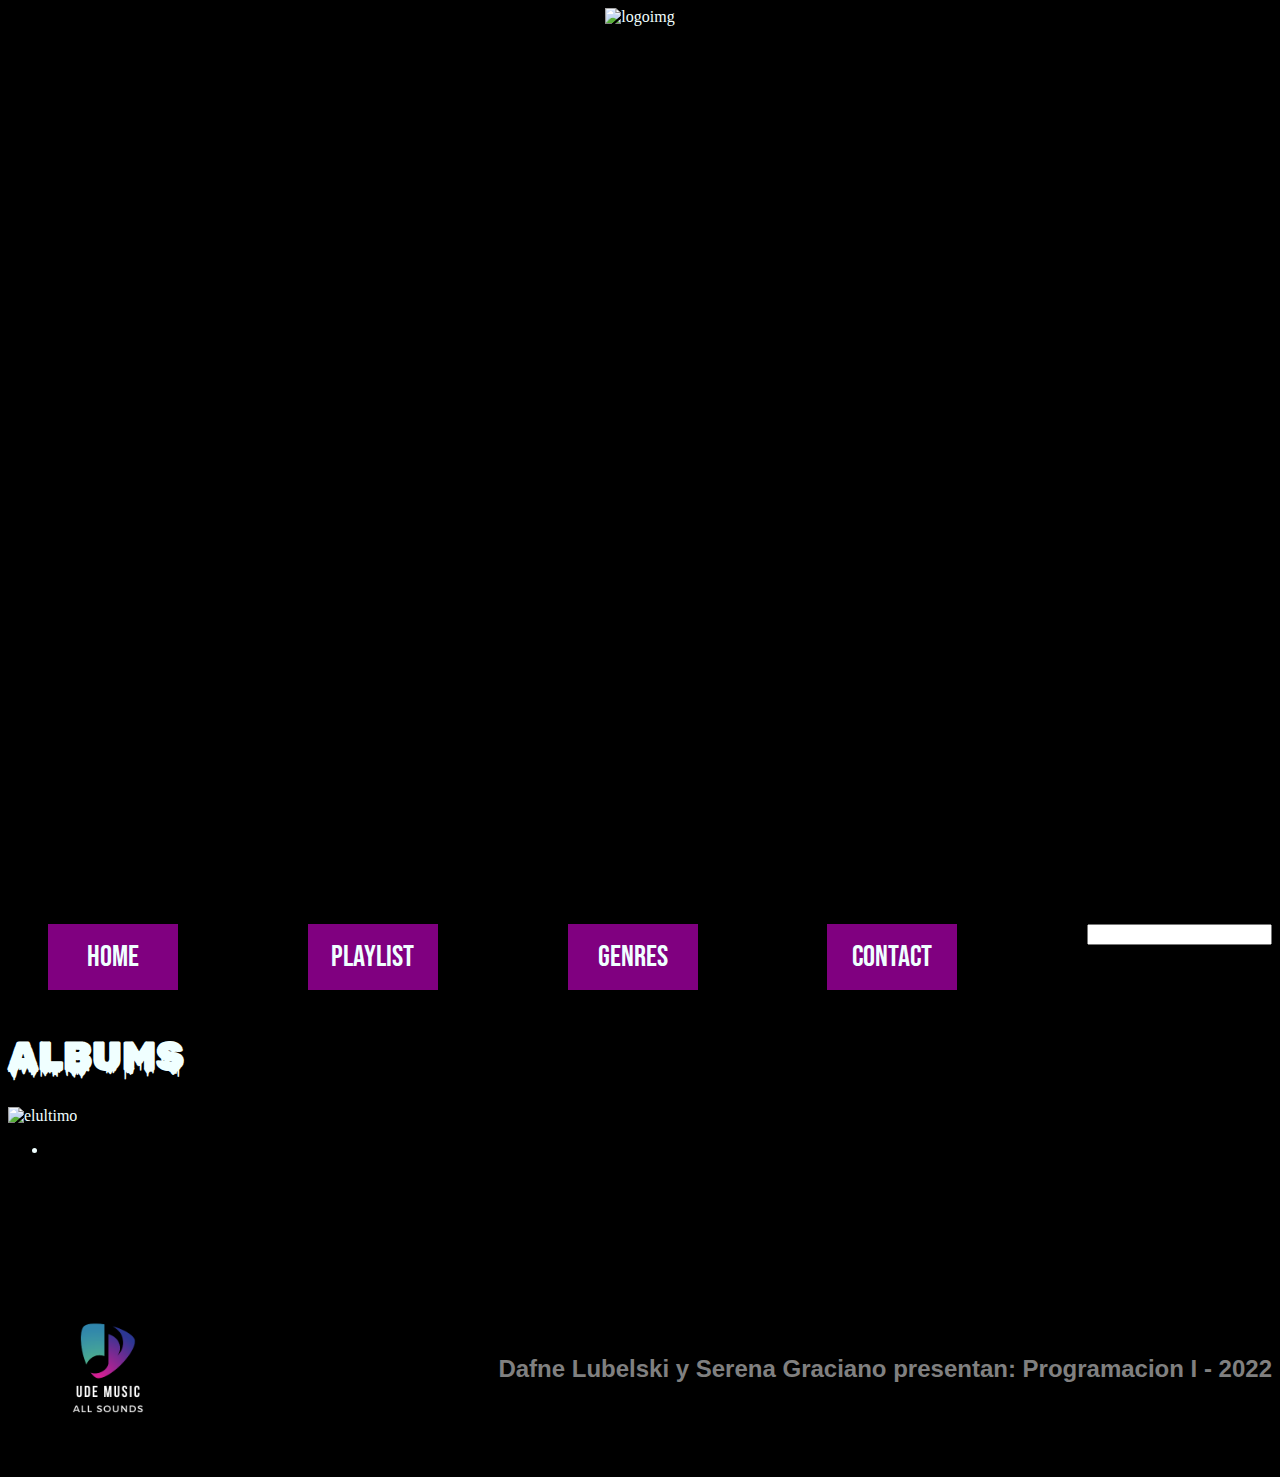
==== commit 6020ccb1: "muchomucho" ====
--- a/albums.html
+++ b/albums.html
@@ -48,9 +48,10 @@
             <div class="infoalbum">
                 <h2 class="titlehtml">
                 </h2>
-                <a class="nombreArtista" href="artists.html"></a>
+                <h3 class="nombreArtist"></h3>
                 <h4 class="sub-title"></h4>
                 <h5 class="sub-title1"></h5>
+                <ul><li></li></ul>
             </div>
         </article>
 
--- a/css/estilos.css
+++ b/css/estilos.css
@@ -262,6 +262,11 @@
     font-family: Bebas Neue, cursive;
     font-size: 250%;
 }
+.albumshtml h3 {
+    font-family: Bebas Neue, cursive;
+    font-size: 250%;
+}
+
 /* .columnoso{
     display: flex;
     flex-direction: column;
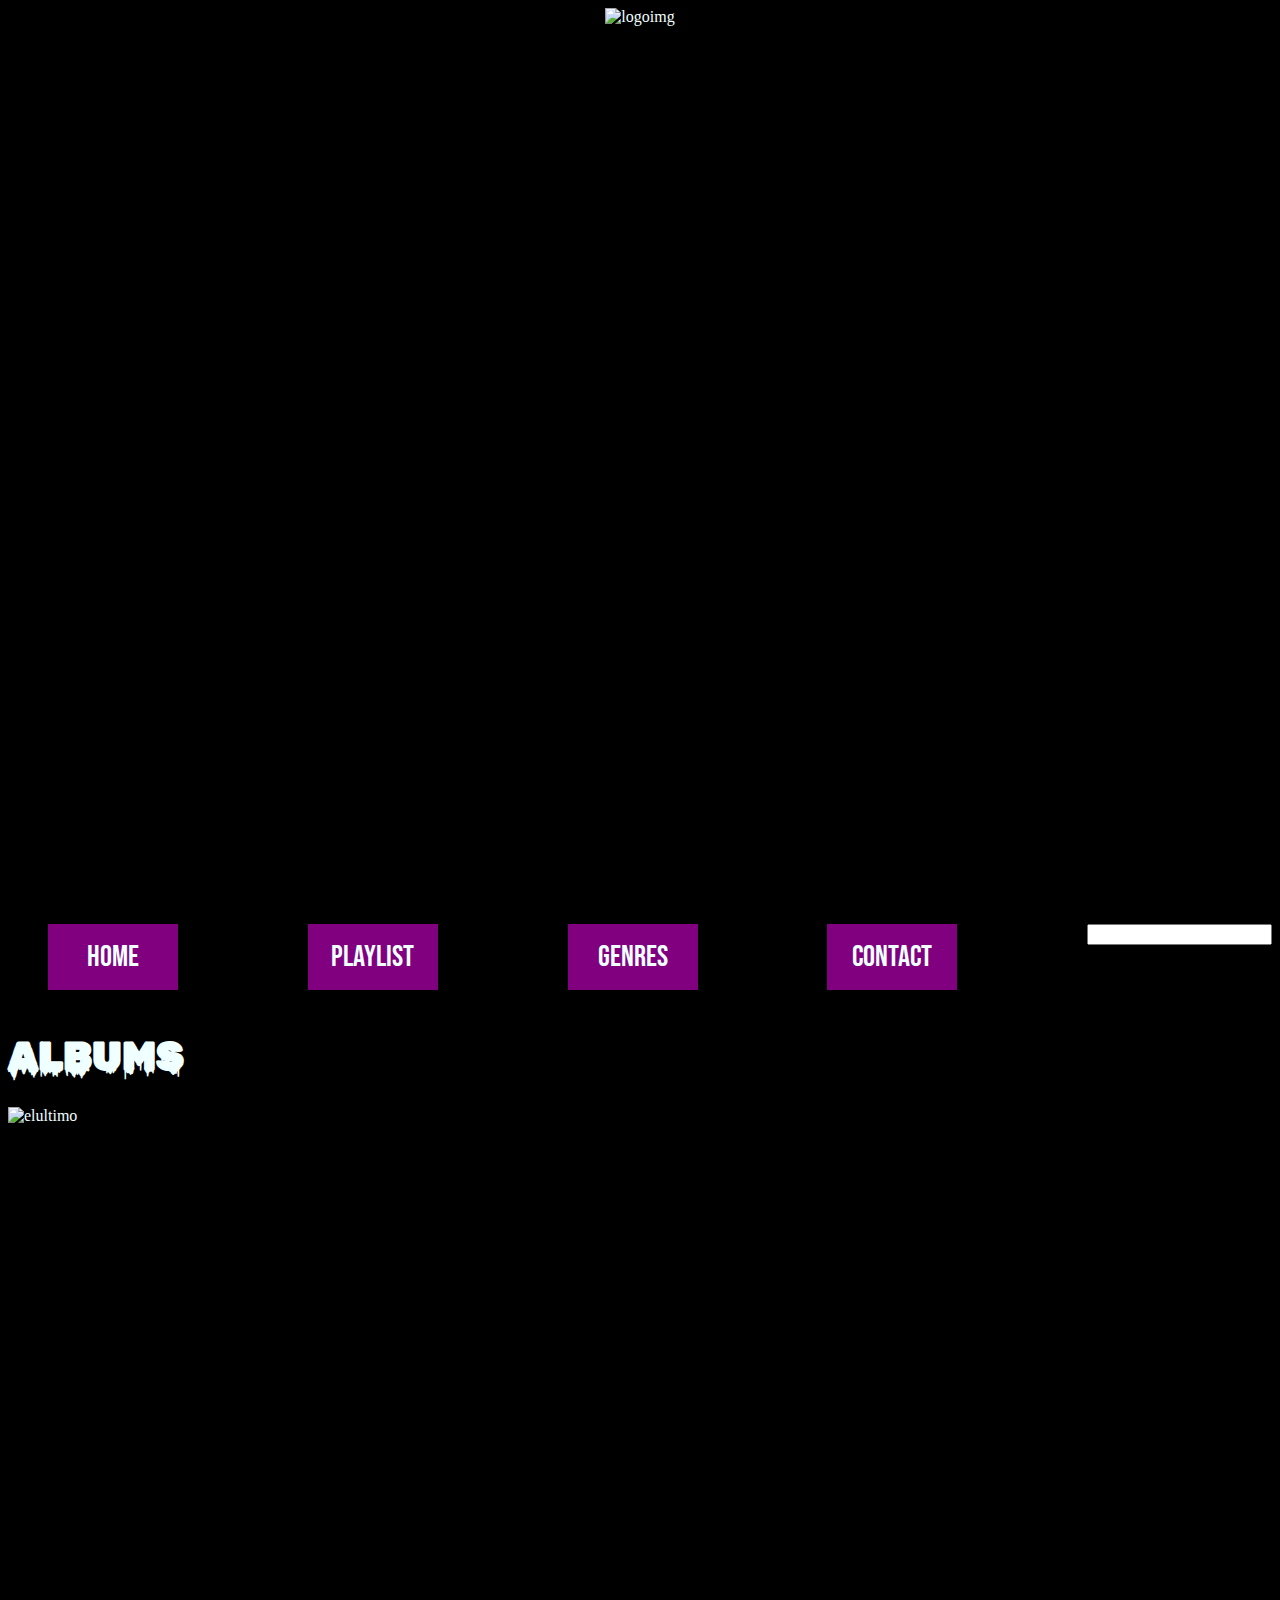
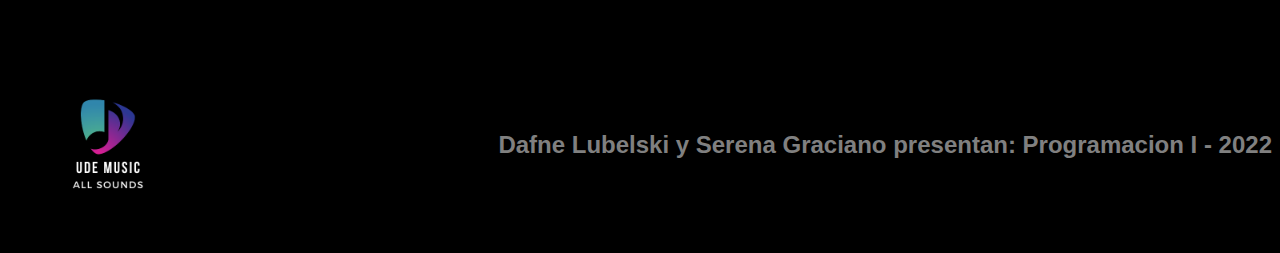
==== commit 937a79b7: "css" ====
--- a/albums.html
+++ b/albums.html
@@ -46,12 +46,11 @@
         <article class="albumdata">
             <img class="img" src="" alt="elultimo">
             <div class="infoalbum">
-                <h2 class="titlehtml">
-                </h2>
+                <h2 class="titlehtml"></h2>
                 <h3 class="nombreArtist"></h3>
                 <h4 class="sub-title"></h4>
                 <h5 class="sub-title1"></h5>
-                <ul><li></li></ul>
+               
             </div>
         </article>
 
--- a/css/estilos.css
+++ b/css/estilos.css
@@ -2,8 +2,9 @@
     background-color: black;
     color: azure;
 }
-button{
-    color:purple;
+
+button {
+    color: purple;
 }
 
 a {
@@ -62,7 +63,7 @@
     display: flex;
     flex-wrap: wrap;
     flex-direction: column;
-    
+
 }
 
 
@@ -82,9 +83,10 @@
     font-size: 10;
     margin-top: 3%;
 }
-.minuscula{
+
+.minuscula {
     font-family: 'Nunito', sans-serif;
-    color:grey;
+    color: grey;
     font-size: 10px;
 }
 
@@ -121,7 +123,7 @@
 
 .title p {
     font-size: 17px;
-    justify-content: center;    
+    justify-content: center;
     align-self: center;
 }
 
@@ -134,8 +136,8 @@
     align-self: center;
     font-family: 'Bebas Neue', cursive;
     width: 550px;
-   
-    
+
+
 }
 
 .item a {
@@ -147,19 +149,21 @@
     height: auto;
     margin: 10px;
 }
+
 .item p {
- margin: 5px;
- font-size: 25px;
-}
-
-.content img p{
+    margin: 5px;
+    font-size: 25px;
+}
+
+.content img p {
     display: flex;
     flex-wrap: wrap;
     flex-direction: column;
     justify-content: space-around;
     align-items: center;
 }
-.content img{
+
+.content img {
     width: 150px;
     height: auto;
 
@@ -220,7 +224,7 @@
     size: 200%;
 }
 
-.player {
+/* .player {
     display: flex;
     flex-wrap: wrap;
     flex-direction: row;
@@ -233,7 +237,7 @@
     height: 100px;
     justify-content: space-evenly;
     margin-left: 35%;
-}
+} */
 
 .verfavorites {
     display: flex;
@@ -258,14 +262,17 @@
     font-size: 250%;
     color: azure;
 }
+
 .albumshtml h2 {
     font-family: Bebas Neue, cursive;
     font-size: 250%;
 }
+
 .albumshtml h3 {
     font-family: Bebas Neue, cursive;
-    font-size: 250%;
-}
+    font-size: 170%;
+}
+
 
 /* .columnoso{
     display: flex;
@@ -277,12 +284,7 @@
     height: 440px;
 }
 
-.albumdata {
-    display: flex;
-    flex-wrap: wrap;
-    flex-direction: row;
-    justify-content: stretch;
-}
+
 
 .infoalbum a {
     font-family: Bebas neue, cursive;
@@ -301,20 +303,33 @@
     justify-content: flex-start;
 
 }
-.infoalbum{
+
+.albumdata{
     display: flex;
     flex-wrap: wrap;
     flex-direction: row;
     justify-content: flex-start;
 }
-.infoalbum img {
-width: 500px;
-}
+
+.albumdata img{
+    width: 400px;
+    height: 500px;
+}
+.infoalbum {
+    display: flex;
+    flex-wrap: wrap;
+    flex-direction: column;
+  margin-left: 10px;
+    border: 5%;
+}
+
+
 
 .sub-title {
     font-family: Bebas Neue, cursive;
     font-size: 200%;
 }
+
 .sub-title1 {
     font-family: Bebas Neue, cursive;
     font-size: 200%;
@@ -325,18 +340,51 @@
     margin-top: 3%;
 }
 
-.cancion {
+.songshtml h2 {
     display: flex;
     flex-wrap: wrap;
     flex-direction: row;
     justify-content: flex-start;
     align-items: center;
-    border: 1px solid #ddd;
     padding: 0 10px;
     font-family: 'Bebas Neue', cursive;
     width: 374px;
-    height: 58px;
-    margin-top: 1%;
+    height: 30px;
+    
+}
+.play {
+ display: flex;
+ flex-wrap: wrap;
+ flex-direction: column;
+ justify-content: center;
+ width: 500px;
+ height: 500px;
+ margin: 40px;
+ margin-left: 400px;
+}
+
+.songshtml a {
+    display: flex;
+    border: 1px solid #ddd;
+    height: 100px;
+    align-items: center;
+    justify-content: space-around;
+    font-family: 'Bebas Neue', cursive;
+    font-size: 30px;
+    width: 204px;
+    height: 40px;
+    
+}
+.agregar {
+    display: flex;
+    border: 1px solid #ddd;
+    height: 100px;
+    align-items: center;
+    font-family: 'Bebas Neue', cursive;
+    font-size: 20px;
+    width: 500px;
+    height: 40px;
+    color: black;
 }
 
 
@@ -358,12 +406,11 @@
     margin-top: 3%;
 }
 
-.infoartist {
+.artistdata {
     margin-left: 10px;
-    padding-left: 10px;
-}
-
-.infoartist a {
+    padding-left: 10px; 
+}
+.artistdata ol{
     font-family: Bebas Neue, cursive;
     font-size: 200%;
 }
